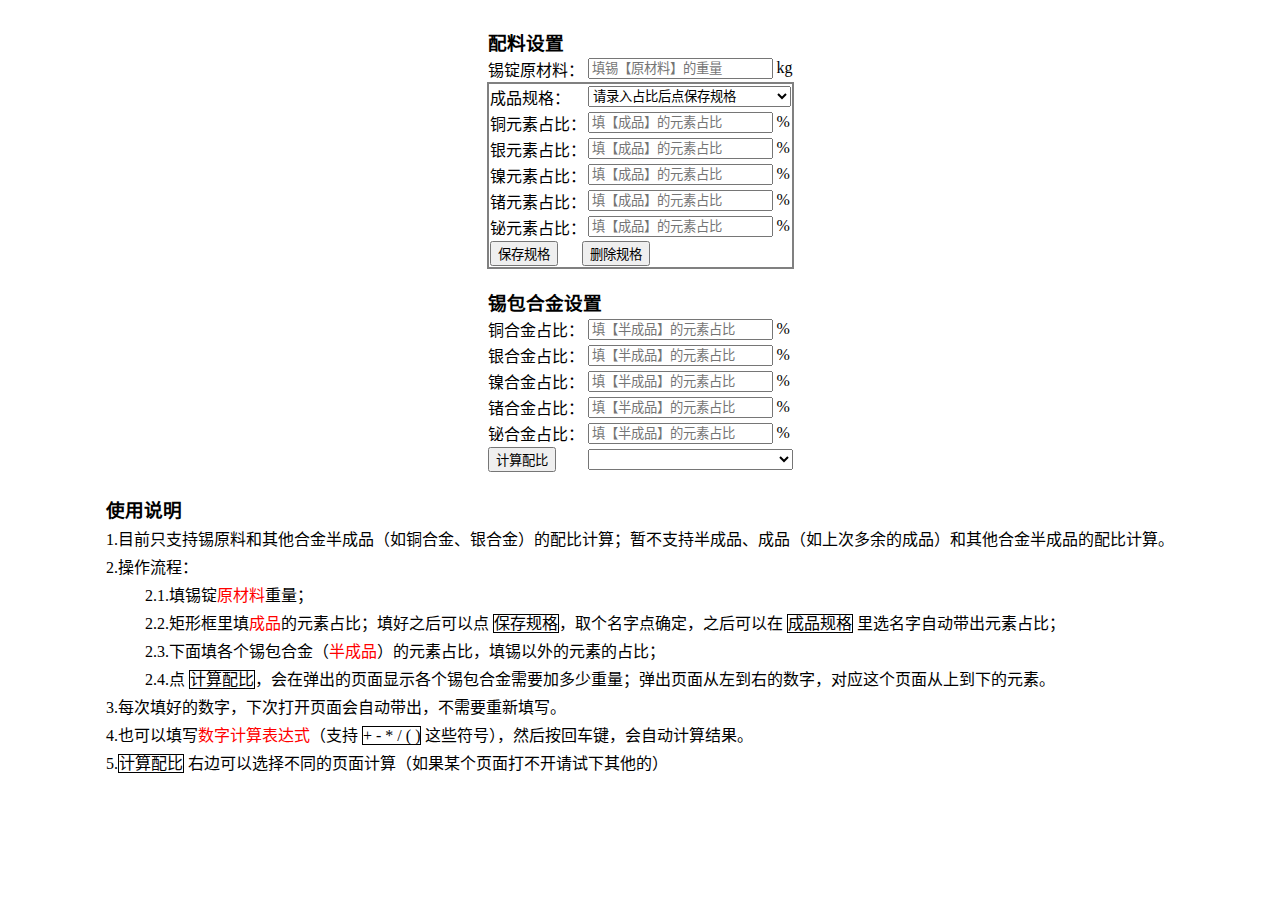
==== docs/index.html @ ea239438 "add default sections" ====
<!DOCTYPE html>
<html lang="zh-cn">
<head>
    <meta charset="UTF-8">
    <title>博士达合金成分配比计算器</title>
    <script src="index.js"></script>
    <link href="index.css" rel="stylesheet" type="text/css">
</head>
<body>
<table id="mainTable" class="m-auto hide" cellspacing="0">
    <tr>
        <td colspan="2"><h3 class="m-b-0">配料设置</h3></td>
    </tr>
    <tr>
        <td>锡锭原材料：</td>
        <td><input name="SnElement" onblur="saveInput(this)" type="text" placeholder="填锡【原材料】的重量"/> kg</td>
    </tr>
    <tr id="elementTr">
        <td class="t l">成品规格：</td>
        <td class="t r">
            <select id="selectAlloy" onchange="saveInput(this);showPercents(this);">
                <option value="">请录入占比后点保存规格</option>
                <option value="SAC305">SAC305</option>
            </select>
        </td>
    </tr>
    <tr>
        <td colspan="2" class="l b r">
            <input type="button" value="保存规格" onclick="saveAlloy();">
            <input class="m-l-20" type="button" value="删除规格" onclick="deleteAlloy();">
        </td>
    </tr>
    <tr id="alloyTr">
        <td colspan="2"><h3 class="m-b-0">锡包合金设置</h3></td>
    </tr>
    <tr>
        <td>
            <input type="button" value="计算配比" onclick="calculate()">
        </td>
        <td>
            <select id="calculateType" onchange="saveInput(this);">
                <option value="NUMBER_EMPIRE">数字帝国</option>
                <option value="MICROSOFT">微软计算器</option>
            </select>
        </td>
    </tr>
</table>
<table id="description" class="m-auto">
    <tr>
        <td><h3 class="m-b-0">使用说明</h3></td>
    </tr>
</table>
<!--<iframe id="iframe" style="width: 100%;" frameborder="0"></iframe>-->
<br/>
</body>
</html>
---- docs/index.css ----
.m-b-0 {
    margin-bottom: 0;
}

.m-l-20 {
    margin-left: 20px;
}

.m-auto {
    margin: auto;
}

.p-l-20 {
    padding-left: 40px;
}

.hide {
    display: none;
}

td select {
    width: 100%;
    height: 21px;
}

table td {
    border: 0;
    border-collapse: collapse;
}

td.t {
    border-top: gray solid 2px;
}

td.l {
    border-left: gray solid 2px;
}

td.r {
    border-right: gray solid 2px;
}

td.b {
    border-bottom: gray solid 2px;
}
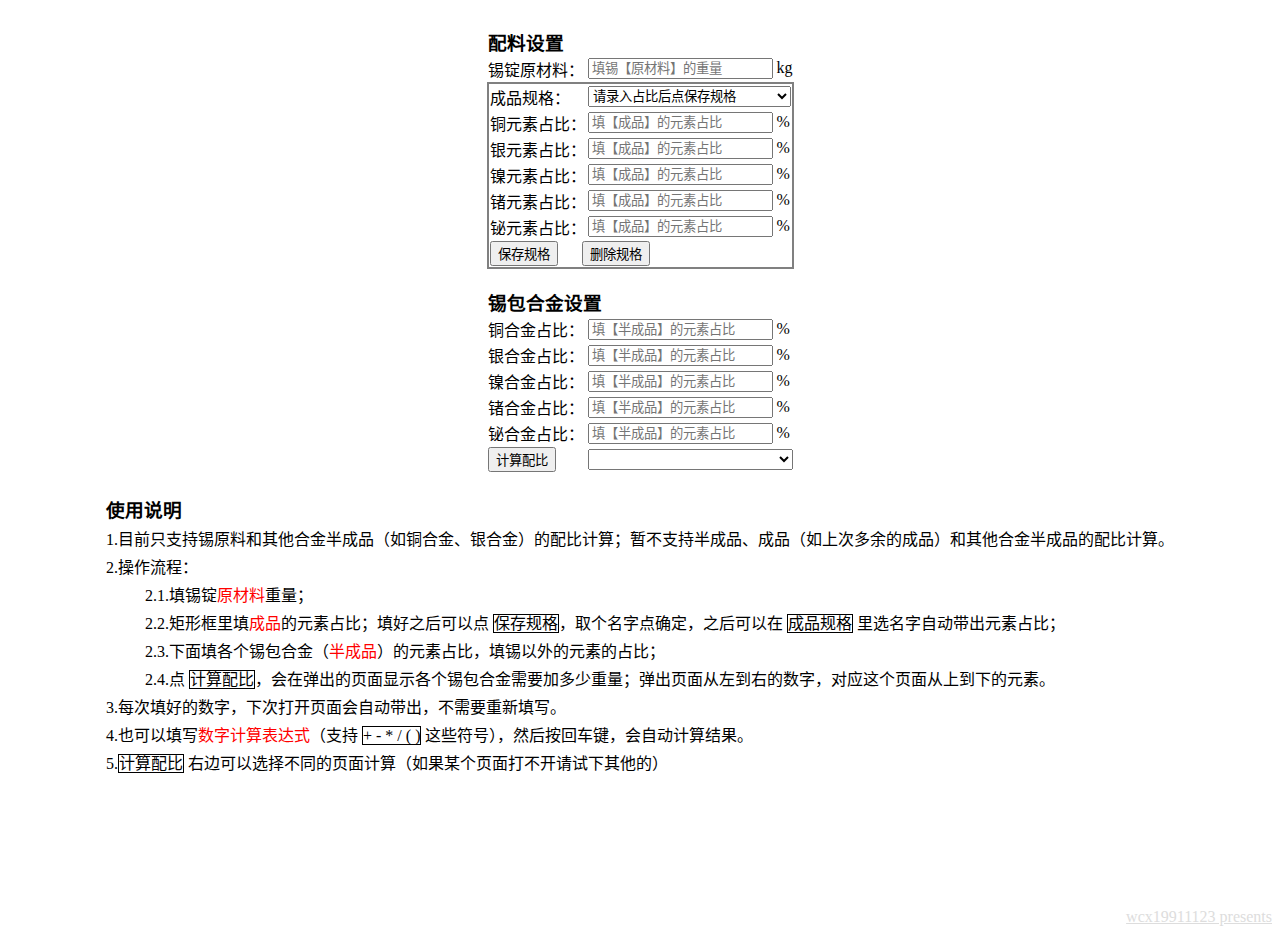
==== commit 4d2420c9: "add jump to source code" ====
--- a/docs/index.html
+++ b/docs/index.html
@@ -6,7 +6,7 @@
     <script src="index.js"></script>
     <link href="index.css" rel="stylesheet" type="text/css">
 </head>
-<body>
+<body style="position: relative;">
 <table id="mainTable" class="m-auto hide" cellspacing="0">
     <tr>
         <td colspan="2"><h3 class="m-b-0">配料设置</h3></td>
@@ -50,7 +50,10 @@
         <td><h3 class="m-b-0">使用说明</h3></td>
     </tr>
 </table>
-<!--<iframe id="iframe" style="width: 100%;" frameborder="0"></iframe>-->
 <br/>
+<span id="author" style="display: none;position: absolute;">
+    <a href="https://github.com/wcx19911123/AlloyPercentCalculator" target="_blank"
+       style="color:#ddd;">wcx19911123 presents</a>
+</span>
 </body>
 </html>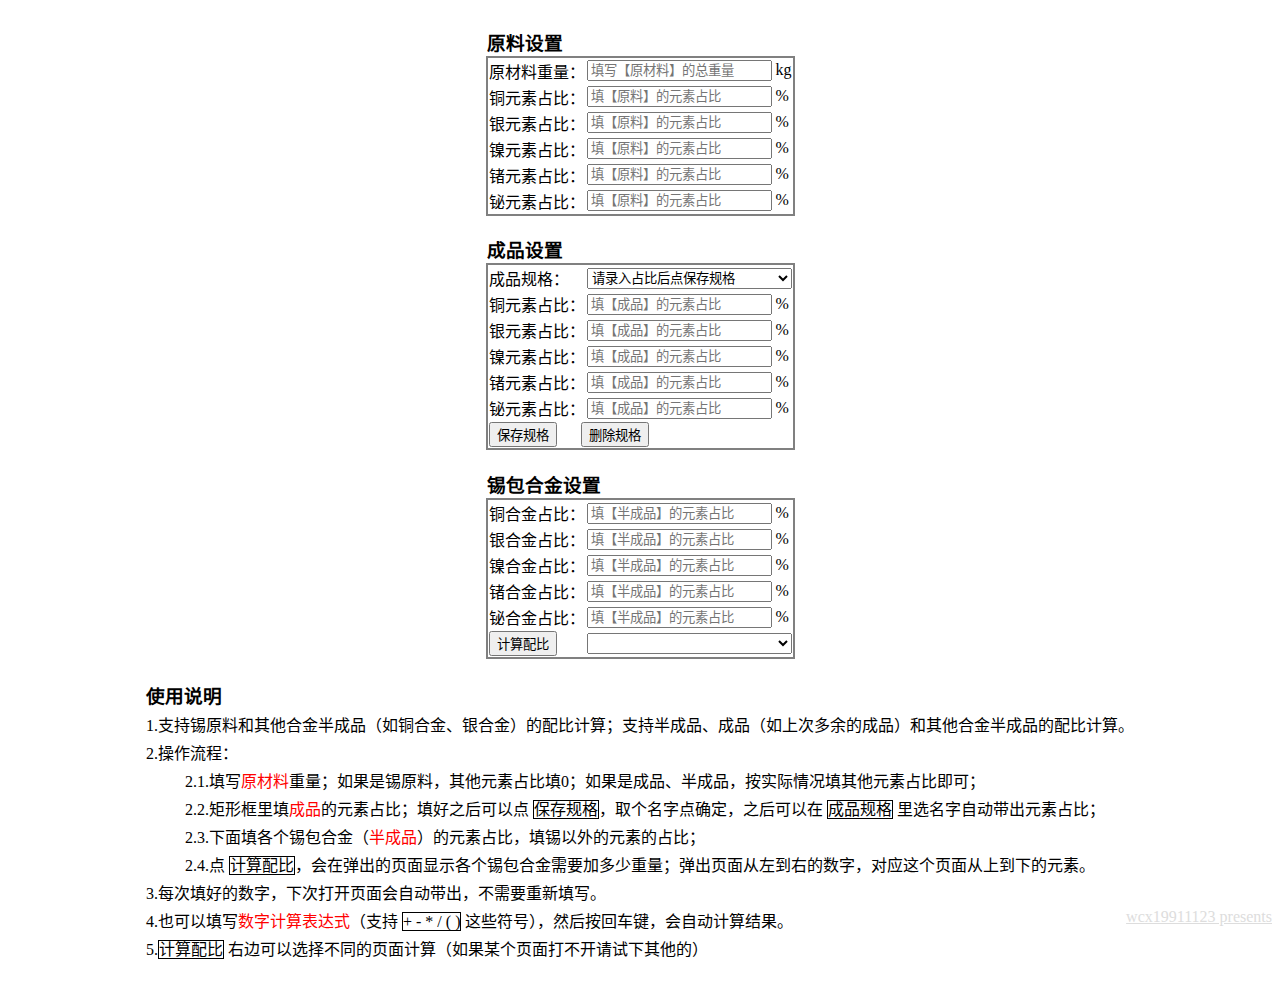
==== commit e37d2ee0: "add support for final/semi product" ====
--- a/docs/index.html
+++ b/docs/index.html
@@ -9,11 +9,16 @@
 <body style="position: relative;">
 <table id="mainTable" class="m-auto hide" cellspacing="0">
     <tr>
-        <td colspan="2"><h3 class="m-b-0">配料设置</h3></td>
+        <td colspan="2"><h3 class="m-b-0">原料设置</h3></td>
+    </tr>
+    <tr id="originTr">
+        <td class="t l">原材料重量：</td>
+        <td class="t r">
+            <input name="SnElement" onblur="saveInput(this)" type="text" placeholder="填写【原材料】的总重量"/> kg
+        </td>
     </tr>
     <tr>
-        <td>锡锭原材料：</td>
-        <td><input name="SnElement" onblur="saveInput(this)" type="text" placeholder="填锡【原材料】的重量"/> kg</td>
+        <td colspan="2"><h3 class="m-b-0">成品设置</h3></td>
     </tr>
     <tr id="elementTr">
         <td class="t l">成品规格：</td>
@@ -34,10 +39,10 @@
         <td colspan="2"><h3 class="m-b-0">锡包合金设置</h3></td>
     </tr>
     <tr>
-        <td>
+        <td class="l b">
             <input type="button" value="计算配比" onclick="calculate()">
         </td>
-        <td>
+        <td class="r b">
             <select id="calculateType" onchange="saveInput(this);">
                 <option value="NUMBER_EMPIRE">数字帝国</option>
                 <option value="MICROSOFT">微软计算器</option>
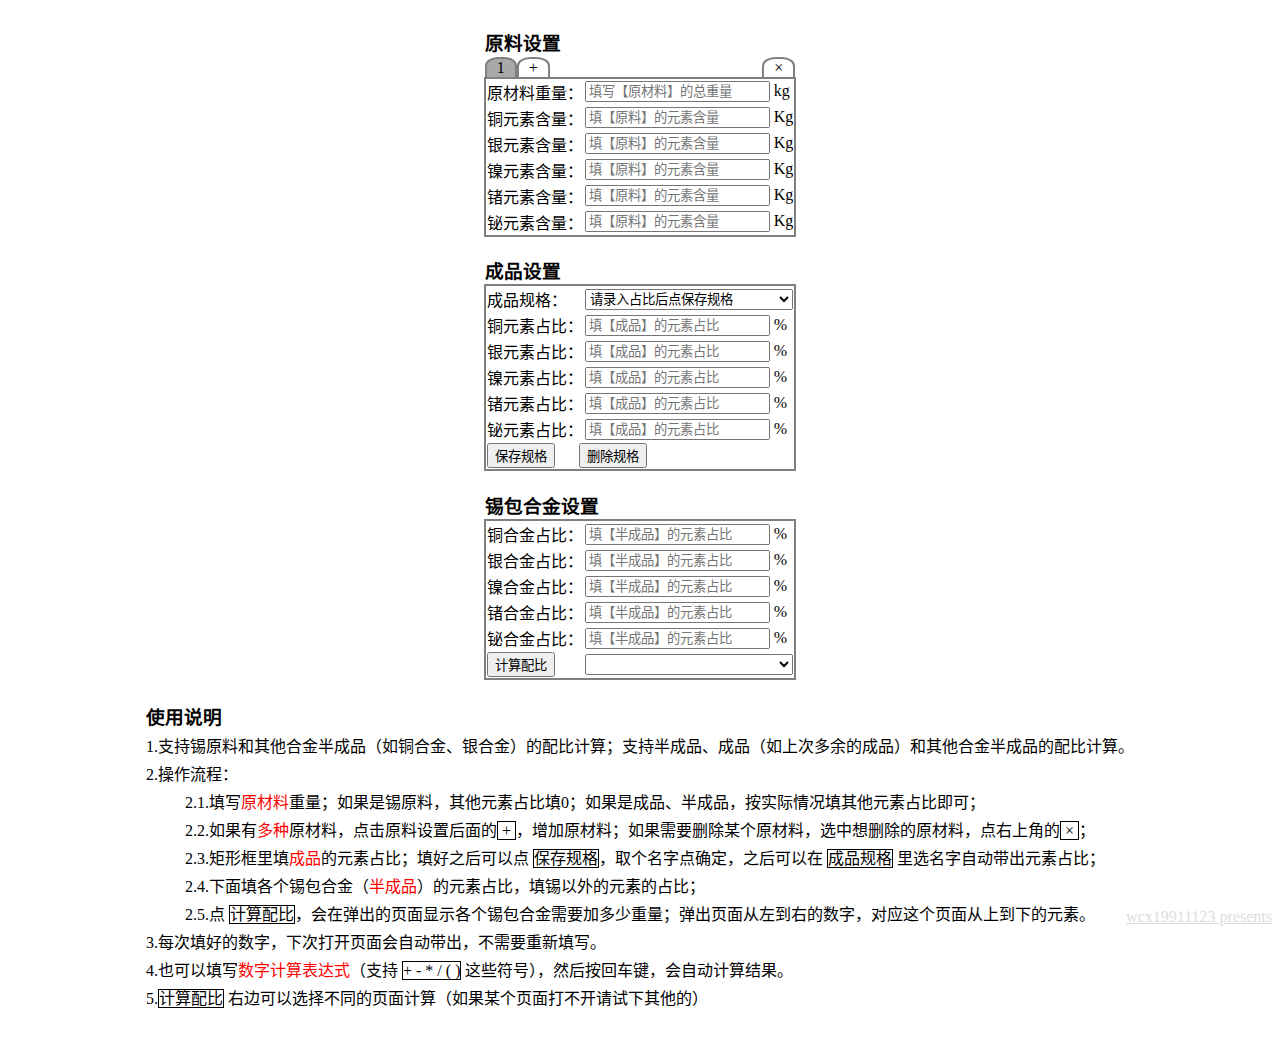
==== commit bb307ff4: "add support for multi origin" ====
--- a/docs/index.html
+++ b/docs/index.html
@@ -11,10 +11,14 @@
     <tr>
         <td colspan="2"><h3 class="m-b-0">原料设置</h3></td>
     </tr>
+    <tr>
+        <td colspan="2" id="choose"></td>
+    </tr>
     <tr id="originTr">
         <td class="t l">原材料重量：</td>
         <td class="t r">
-            <input name="SnElement" onblur="saveInput(this)" type="text" placeholder="填写【原材料】的总重量"/> kg
+            <input id="SnOrigin" name="SnOrigin" class="followTab" onblur="saveInput(this)" type="text"
+                   placeholder="填写【原材料】的总重量"/> kg
         </td>
     </tr>
     <tr>
--- a/docs/index.css
+++ b/docs/index.css
@@ -42,4 +42,21 @@
 
 td.b {
     border-bottom: gray solid 2px;
+}
+
+#choose a {
+    border: 2px solid gray;
+    padding: 0 10px;
+    margin-bottom: -3px;
+    border-radius: 40% 40% 0 0;
+    text-decoration: none;
+    color: black;
+}
+
+#choose a.choose {
+    background-color: darkgray;
+}
+
+#choose a.over {
+    background-color: gray;
 }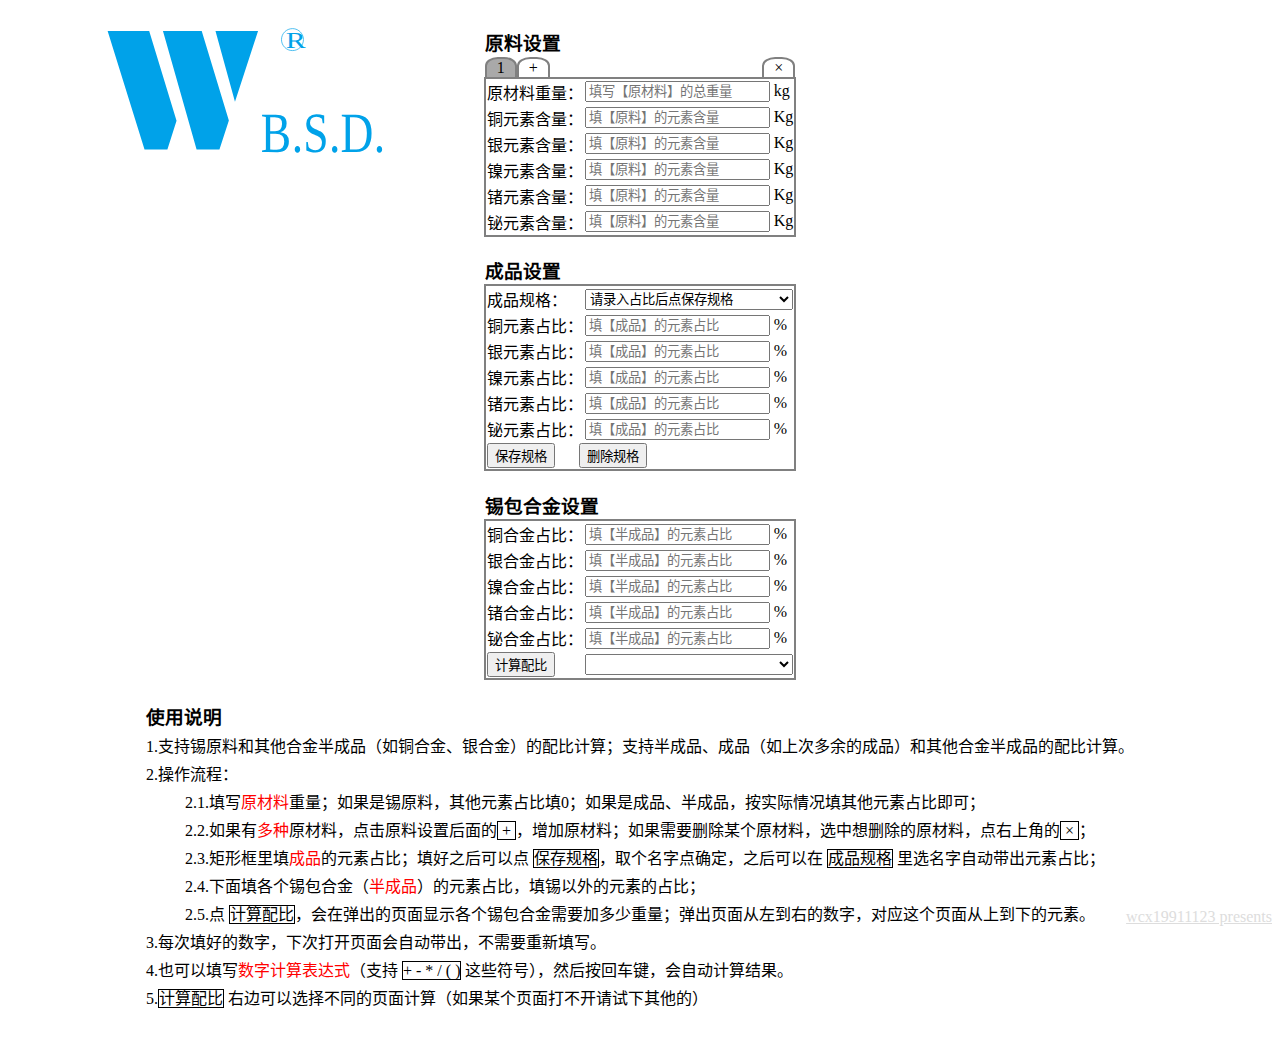
==== commit b25017ef: "add logo" ====
--- a/docs/index.html
+++ b/docs/index.html
@@ -7,6 +7,8 @@
     <link href="index.css" rel="stylesheet" type="text/css">
 </head>
 <body style="position: relative;">
+<object id="logo" data="logo.svg" type="image/svg+xml"
+        style="position:absolute;top:16px;width:300px;left:100px;display:none;"></object>
 <table id="mainTable" class="m-auto hide" cellspacing="0">
     <tr>
         <td colspan="2"><h3 class="m-b-0">原料设置</h3></td>
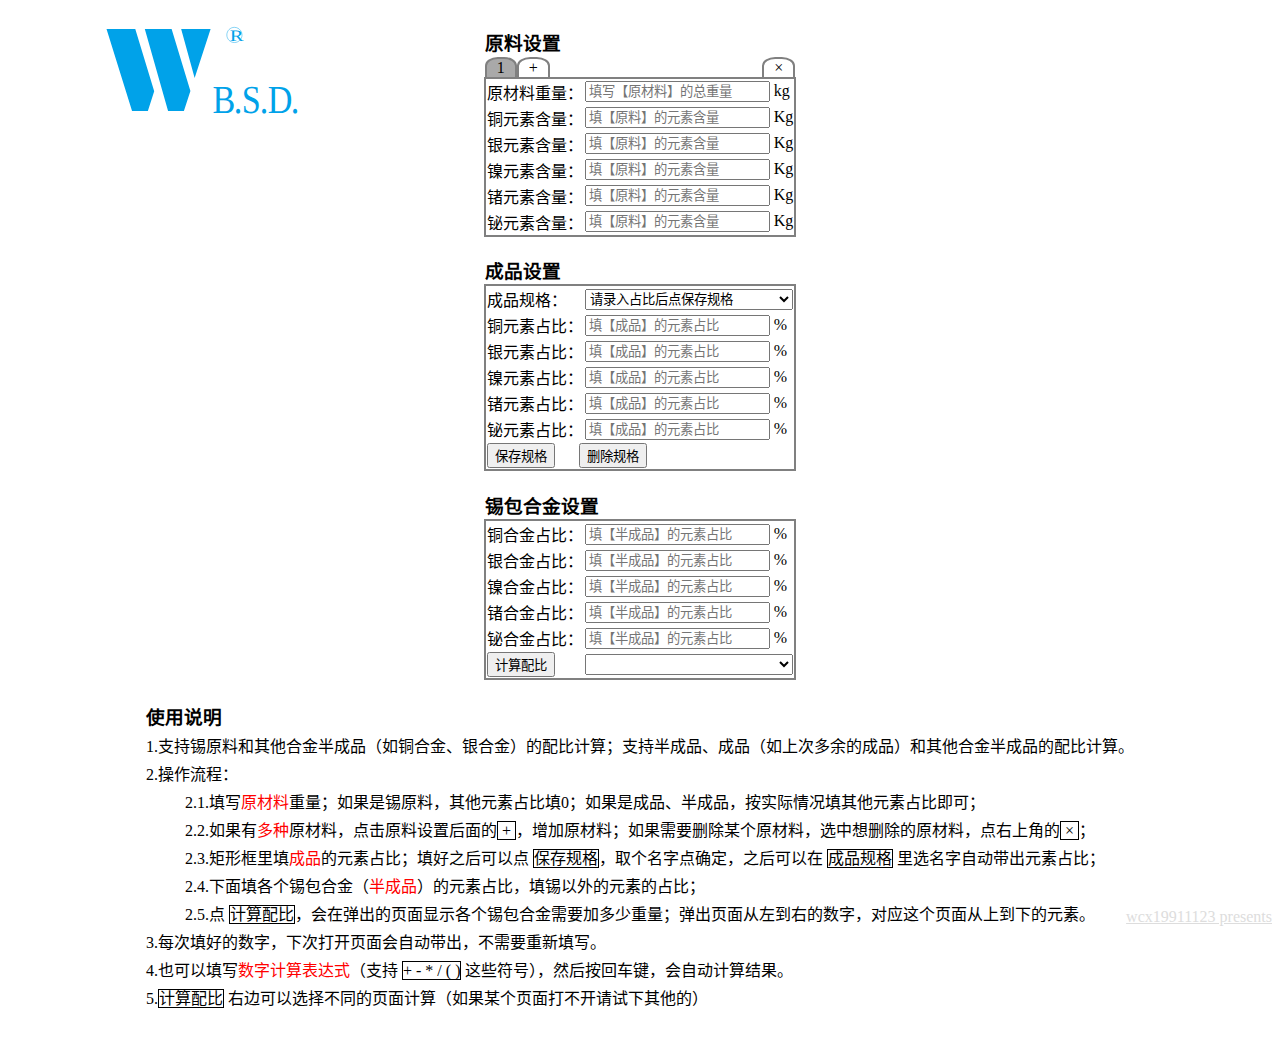
==== commit 0d1ae7c3: "adjust css" ====
--- a/docs/index.html
+++ b/docs/index.html
@@ -8,7 +8,7 @@
 </head>
 <body style="position: relative;">
 <object id="logo" data="logo.svg" type="image/svg+xml"
-        style="position:absolute;top:16px;width:300px;left:100px;display:none;"></object>
+        style="position:absolute;top:16px;width:300px;left:100px;display:none;max-width:200px;"></object>
 <table id="mainTable" class="m-auto hide" cellspacing="0">
     <tr>
         <td colspan="2"><h3 class="m-b-0">原料设置</h3></td>
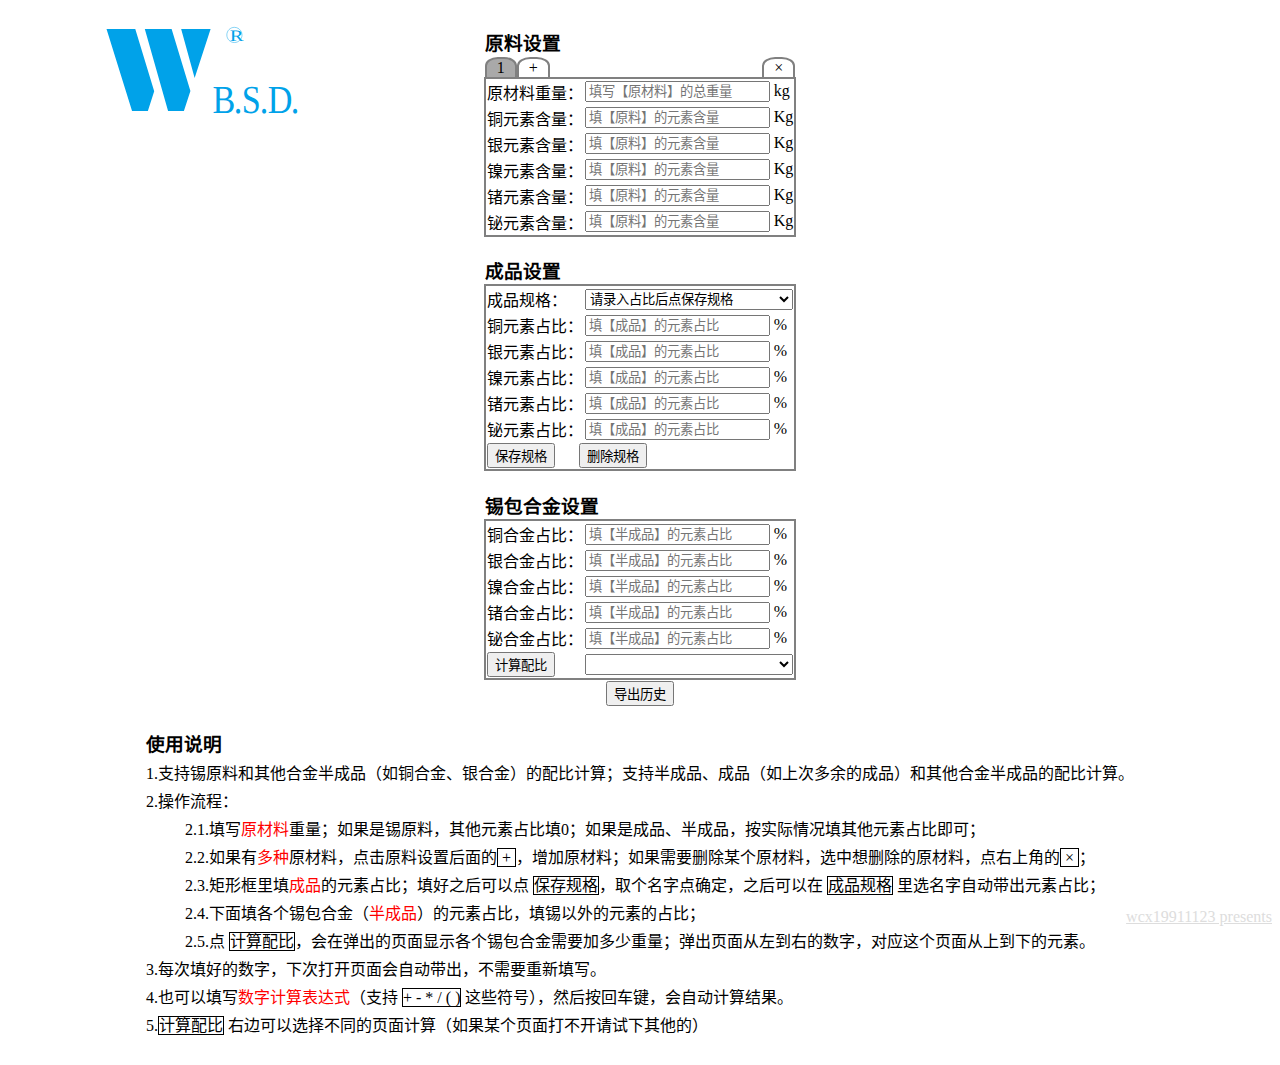
==== commit be9ab90d: "add export function" ====
--- a/docs/index.html
+++ b/docs/index.html
@@ -3,6 +3,8 @@
 <head>
     <meta charset="UTF-8">
     <title>博士达合金成分配比计算器</title>
+    <script src="https://cdn.sheetjs.com/xlsx-latest/package/dist/xlsx.full.min.js"></script>
+    <script src="https://momentjs.com/downloads/moment.min.js"></script>
     <script src="index.js"></script>
     <link href="index.css" rel="stylesheet" type="text/css">
 </head>
@@ -55,6 +57,11 @@
             </select>
         </td>
     </tr>
+    <tr>
+        <td colspan="2" style="text-align: center;">
+            <input type="button" value="导出历史" onclick="showLog()">
+        </td>
+    </tr>
 </table>
 <table id="description" class="m-auto">
     <tr>
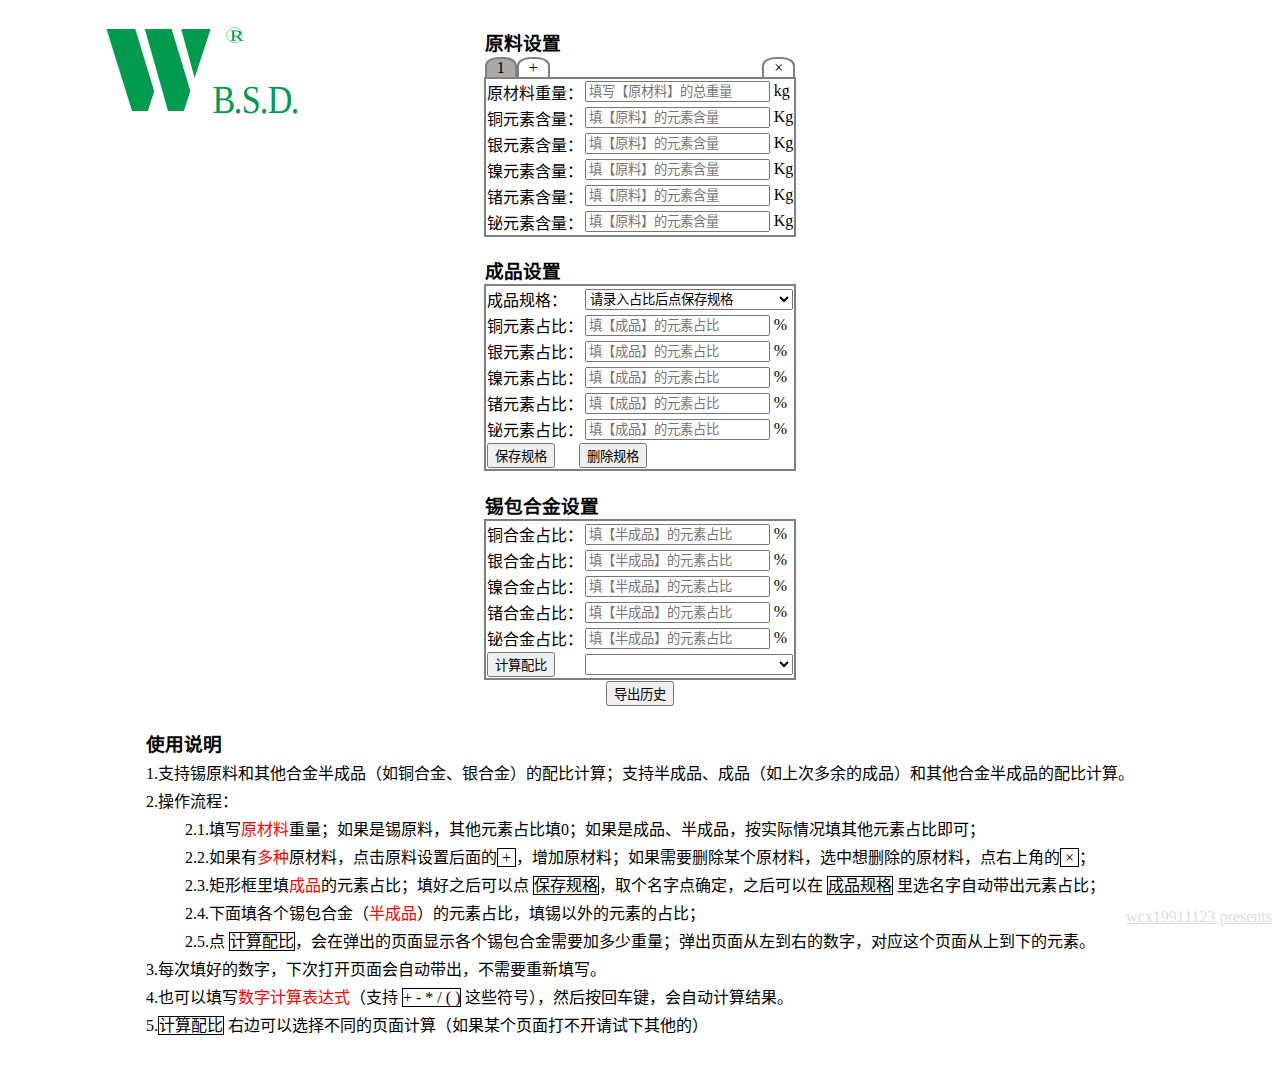
==== commit 49460ce0: "Update index.html" ====
--- a/docs/index.html
+++ b/docs/index.html
@@ -3,6 +3,8 @@
 <head>
     <meta charset="UTF-8">
     <title>博士达合金成分配比计算器</title>
+    <script async src="https://pagead2.googlesyndication.com/pagead/js/adsbygoogle.js?client=ca-pub-9882502200215611"
+     crossorigin="anonymous"></script>
     <script src="https://cdn.sheetjs.com/xlsx-latest/package/dist/xlsx.full.min.js"></script>
     <script src="https://momentjs.com/downloads/moment.min.js"></script>
     <script src="index.js"></script>
@@ -74,4 +76,4 @@
        style="color:#ddd;">wcx19911123 presents</a>
 </span>
 </body>
-</html>+</html>
